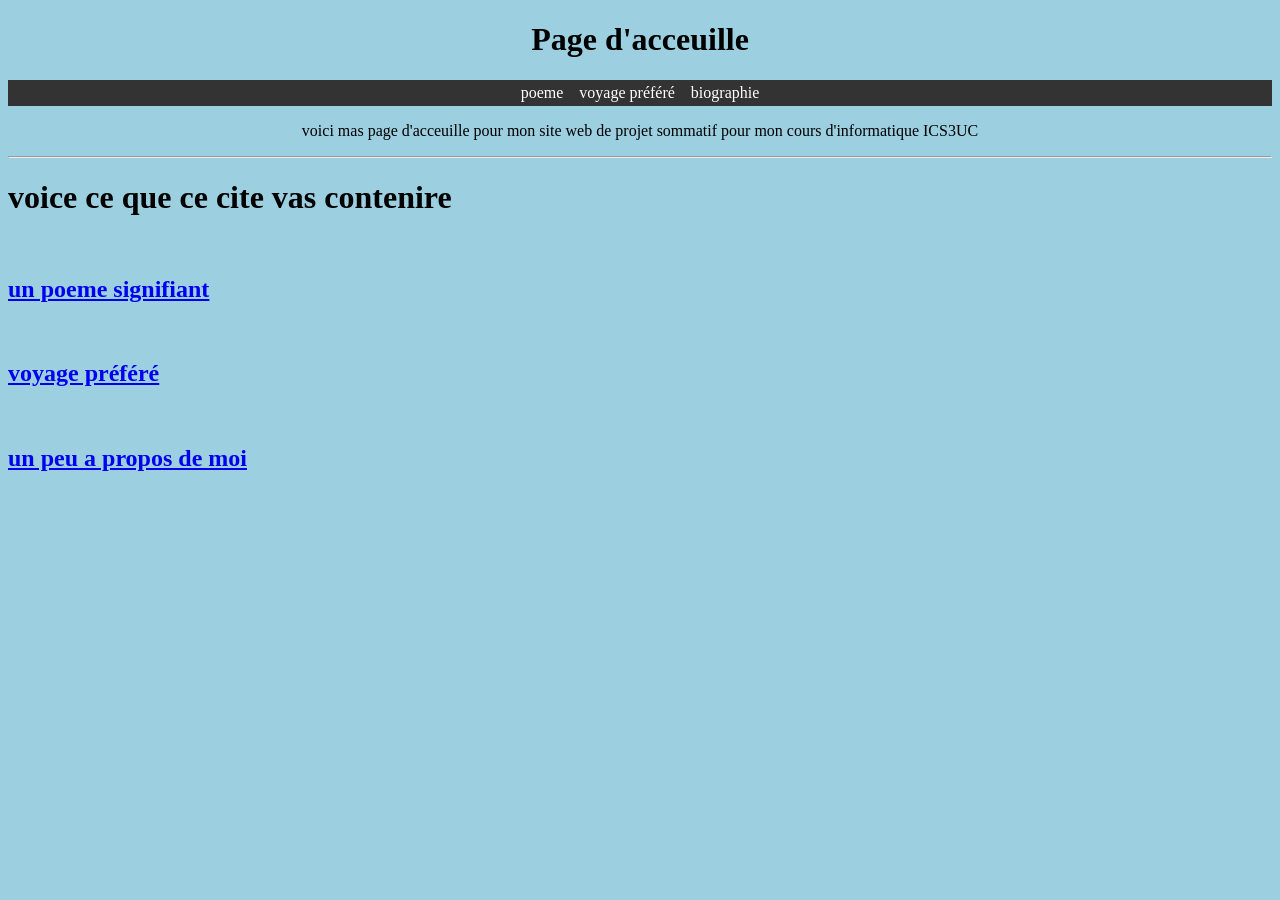
==== index.html @ eec53333 "Add files via upload" ====
<!-- Exemple d'une page HTML de base -->

<!DOCTYPE html>

<html>

	<head>
	<meta charset="UTF-8">
	<title>Page d'acceuile</title>
	<link rel="stylesheet" href="css/style.css">
	</head>
	
	<body style="background-color: #9ccfe0;">
	
	<center>
	<h1>Page d'acceuille</h1>
	</center>
	
	<ul>
	<li><a href="poeme.html">poeme</a>
	<li><a href="voyage.html">voyage préféré</a>
	<li><a href="biographie.html">biographie</a>
	</ul>
	
	<center>
	<p>voici mas page d'acceuille pour mon site web de projet sommatif pour mon cours d'informatique ICS3UC</p>
	</center>
	<hr>
	<h1>voice ce que ce cite vas contenire</h1>
	<br>
	<h2><a href="poeme.html">un poeme signifiant</a></h2>
	<br>
	<h2><a href="voyage.html">voyage préféré</a></h2>
	<br>
	<h2><a href="biographie.html">un peu a propos de moi</a></h2>
---- css/style.css ----
ul {
  list-style-type: none;
  margin: 0;
  padding: 0;
  overflow: hidden;
  background-color: #333333;
}

ul li {
  float: center;
}

ul li a {
  display: block;
  color: white;
  text-align:center;
  padding: 4px 8px;
  text-decoration: none;
}

ul li a:hover {
  background-color: #123456;
}

ul {
  list-style-type: none;
  margin: 0;
  padding: 0;
  background-color: #333333;
  display: flex;
  justify-content: center;

}
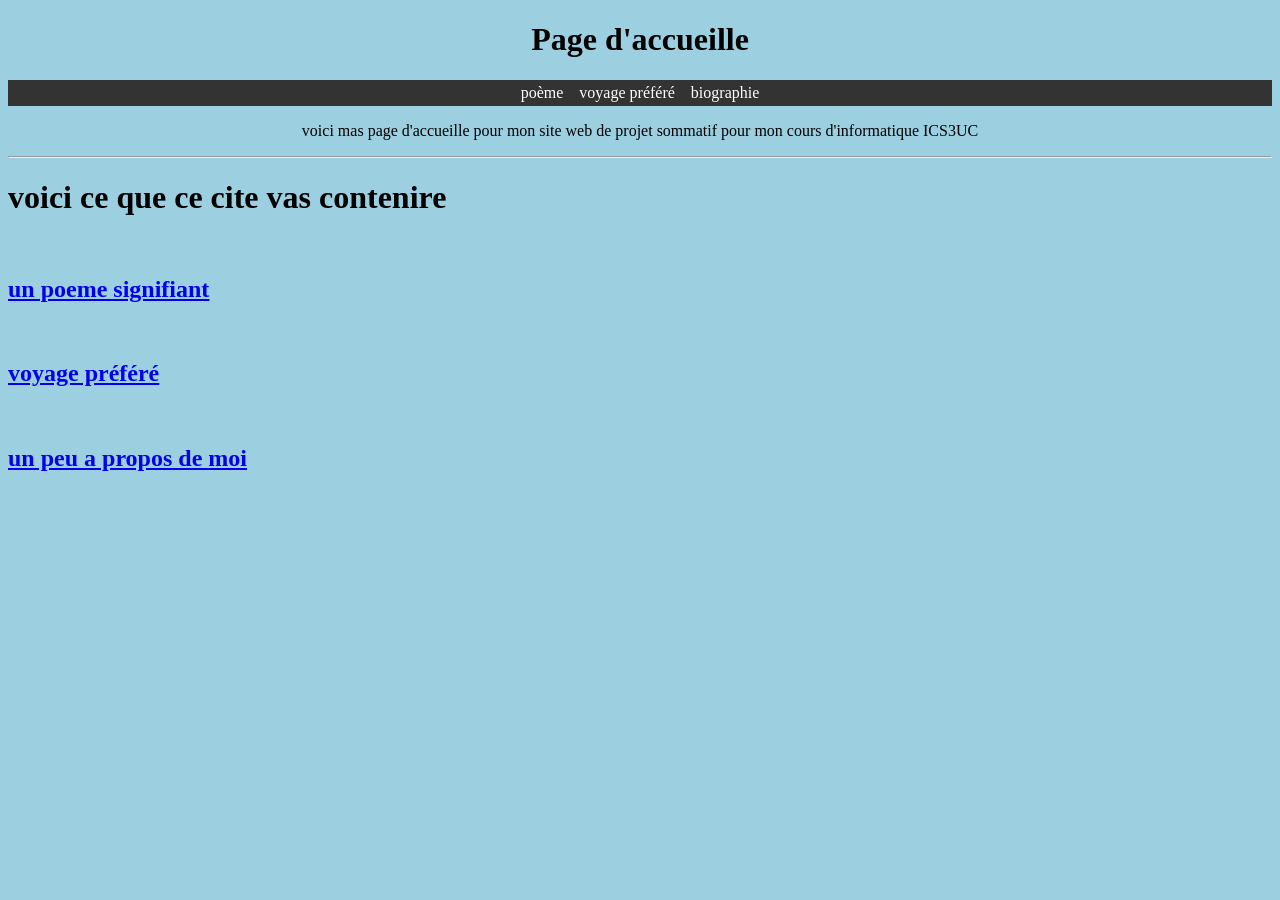
==== commit 13a4ce98: "Add files via upload" ====
--- a/index.html
+++ b/index.html
@@ -5,32 +5,52 @@
 <html>
 
 	<head>
+	
 	<meta charset="UTF-8">
-	<title>Page d'acceuile</title>
+	
+	<title>Page d'accueile</title>
+	
 	<link rel="stylesheet" href="css/style.css">
+	
 	</head>
 	
 	<body style="background-color: #9ccfe0;">
 	
 	<center>
-	<h1>Page d'acceuille</h1>
+	
+	<h1>Page d'accueille</h1>
+	
 	</center>
 	
 	<ul>
-	<li><a href="poeme.html">poeme</a>
+
+	<li><a href="poeme.html">poème</a>
+	
 	<li><a href="voyage.html">voyage préféré</a>
+	
 	<li><a href="biographie.html">biographie</a>
+	
 	</ul>
 	
 	<center>
-	<p>voici mas page d'acceuille pour mon site web de projet sommatif pour mon cours d'informatique ICS3UC</p>
+	
+	<p>voici mas page d'accueille pour mon site web de projet sommatif pour mon cours d'informatique ICS3UC</p>
+	
 	</center>
+	
 	<hr>
-	<h1>voice ce que ce cite vas contenire</h1>
+	
+	<h1>voici ce que ce cite vas contenire</h1>
+	
 	<br>
+	
 	<h2><a href="poeme.html">un poeme signifiant</a></h2>
+	
 	<br>
+	
 	<h2><a href="voyage.html">voyage préféré</a></h2>
+	
 	<br>
+	
 	<h2><a href="biographie.html">un peu a propos de moi</a></h2>
 	
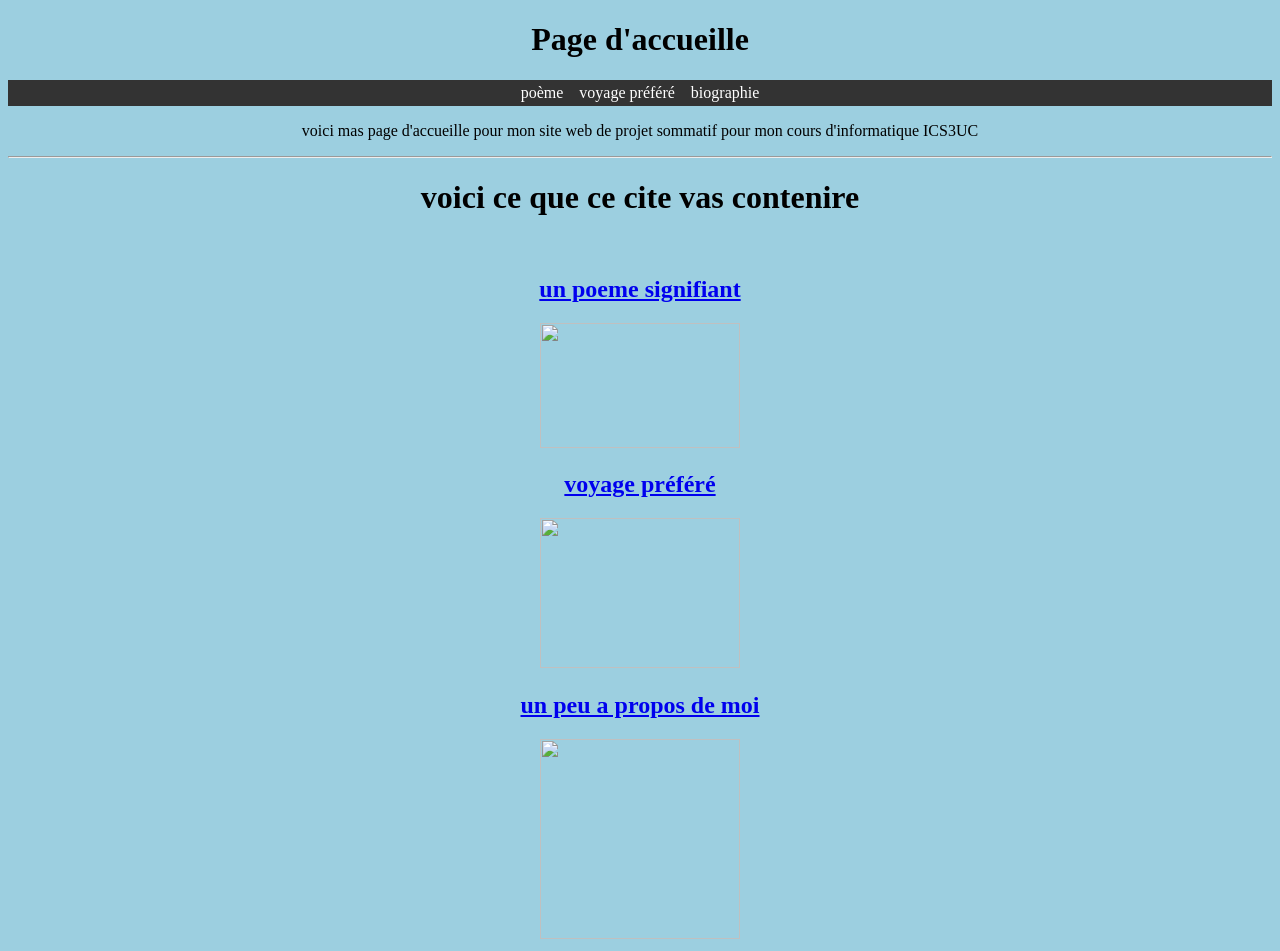
==== commit 73c8701b: "Add files via upload" ====
--- a/index.html
+++ b/index.html
@@ -36,7 +36,7 @@
 	
 	<p>voici mas page d'accueille pour mon site web de projet sommatif pour mon cours d'informatique ICS3UC</p>
 	
-	</center>
+	
 	
 	<hr>
 	
@@ -45,12 +45,13 @@
 	<br>
 	
 	<h2><a href="poeme.html">un poeme signifiant</a></h2>
-	
+	<img src="https://www.rhymesfortimes.com/wp-content/uploads/2023/07/scroll-1024x683.webp" width="200" height="125" />
 	<br>
 	
 	<h2><a href="voyage.html">voyage préféré</a></h2>
-	
+	<img src="https://encrypted-tbn0.gstatic.com/images?q=tbn:ANd9GcTOlidZH54J_WR9ZfcmRUDZEyaBRFd82mSPYQ&s" width="200" height="150" />
 	<br>
 	
 	<h2><a href="biographie.html">un peu a propos de moi</a></h2>
-	+	<img src="https://market-resized.envatousercontent.com/graphicriver.net/files/347649638/proud%20of%20himself%20emoticon%20preview.jpg?auto=format&q=94&cf_fit=crop&gravity=top&h=8000&w=590&s=91c43012a9404c3b442e376751d8a3f56f6f3871d95c9fd51ef78b316a819e38" width="200" height="200" />
+	</center>
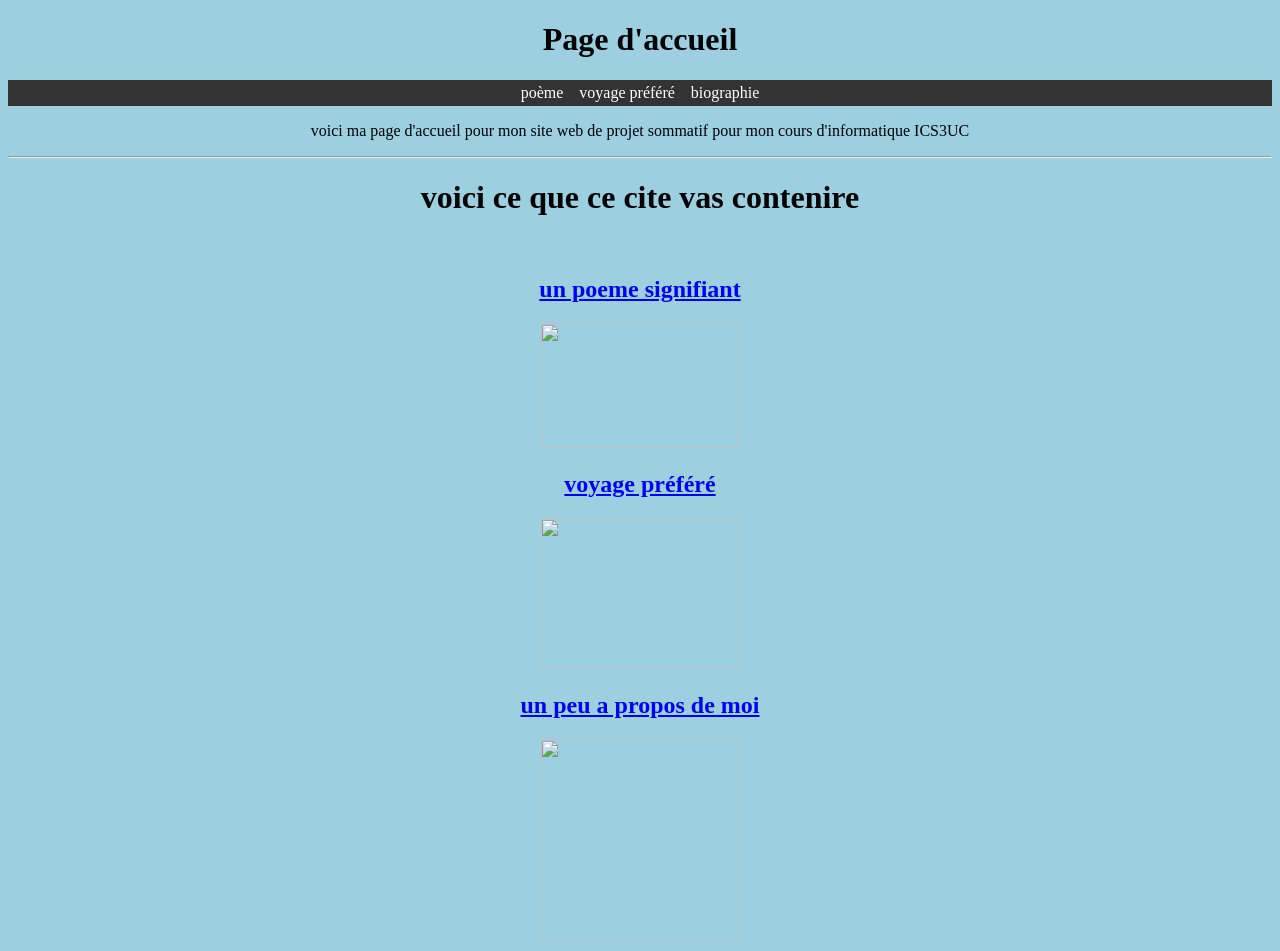
==== commit ed7bd7a8: "Update index.html" ====
--- a/index.html
+++ b/index.html
@@ -8,7 +8,7 @@
 	
 	<meta charset="UTF-8">
 	
-	<title>Page d'accueile</title>
+	<title>Page d'accueil</title>
 	
 	<link rel="stylesheet" href="css/style.css">
 	
@@ -18,7 +18,7 @@
 	
 	<center>
 	
-	<h1>Page d'accueille</h1>
+	<h1>Page d'accueil</h1>
 	
 	</center>
 	
@@ -34,7 +34,7 @@
 	
 	<center>
 	
-	<p>voici mas page d'accueille pour mon site web de projet sommatif pour mon cours d'informatique ICS3UC</p>
+	<p>voici ma page d'accueil pour mon site web de projet sommatif pour mon cours d'informatique ICS3UC</p>
 	
 	
 	
@@ -54,4 +54,8 @@
 	
 	<h2><a href="biographie.html">un peu a propos de moi</a></h2>
 	<img src="https://market-resized.envatousercontent.com/graphicriver.net/files/347649638/proud%20of%20himself%20emoticon%20preview.jpg?auto=format&q=94&cf_fit=crop&gravity=top&h=8000&w=590&s=91c43012a9404c3b442e376751d8a3f56f6f3871d95c9fd51ef78b316a819e38" width="200" height="200" />
-	</center>+	</center>
+	
+	</body>
+
+	</html>
